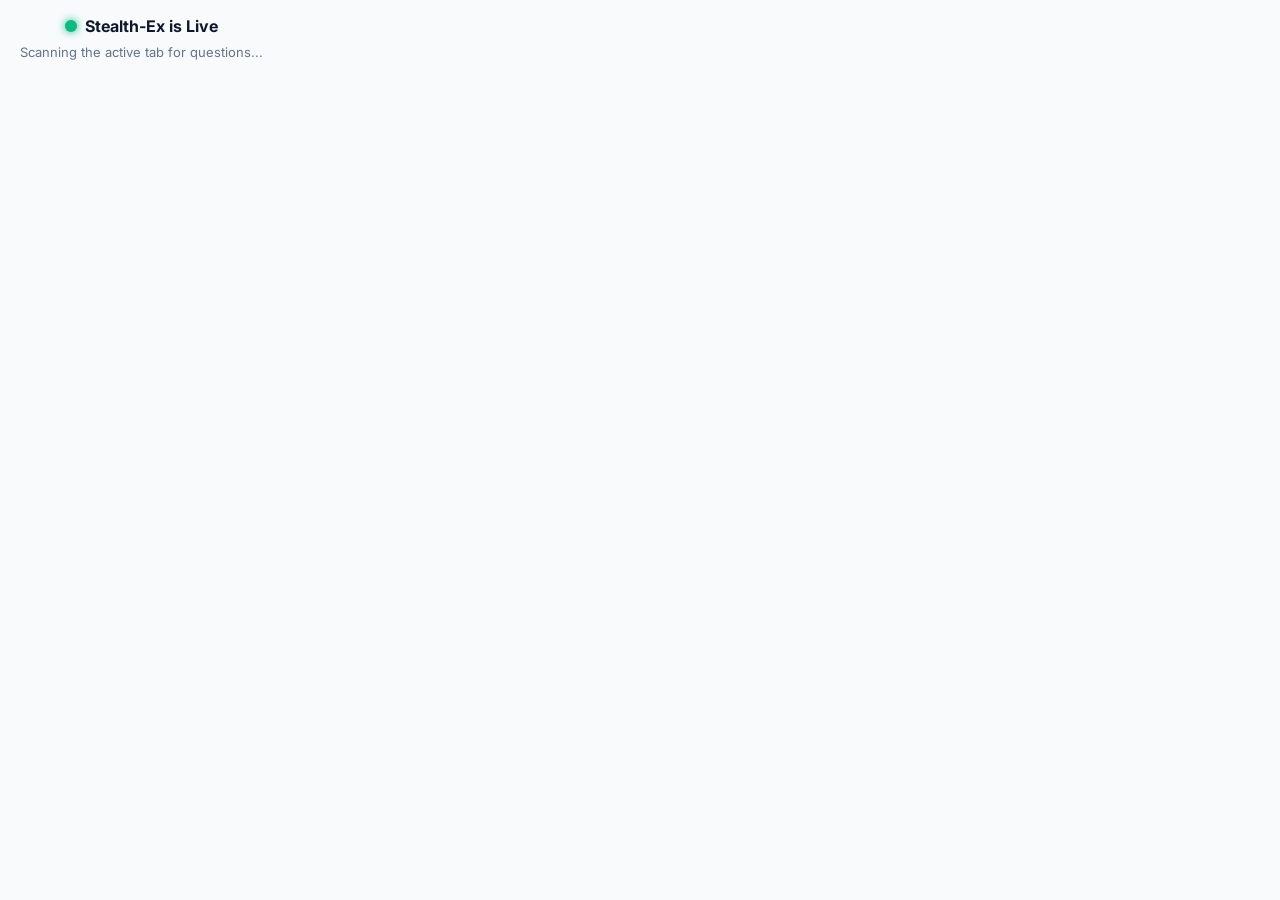
==== src/popup/index.html @ 63033538 "feat: add popup to indicate extension is active" ====
<!DOCTYPE html>
<html>
<head>
  <style>
    @import url('https://fonts.googleapis.com/css2?family=Inter:wght@400;600&display=swap');
    body {
      font-family: 'Inter', sans-serif;
      width: 250px;
      padding: 16px;
      margin: 0;
      background: #f8fafc;
      color: #0f172a;
      text-align: center;
    }
    .status {
      display: inline-block;
      width: 12px;
      height: 12px;
      background-color: #10b981;
      border-radius: 50%;
      margin-right: 8px;
      box-shadow: 0 0 8px #10b981;
    }
    h2 {
      margin: 0 0 8px 0;
      font-size: 16px;
      display: flex;
      align-items: center;
      justify-content: center;
    }
    p {
      margin: 0;
      font-size: 13px;
      color: #64748b;
    }
  </style>
</head>
<body>
  <h2><span class="status"></span> Stealth-Ex is Live</h2>
  <p>Scanning the active tab for questions...</p>
</body>
</html>
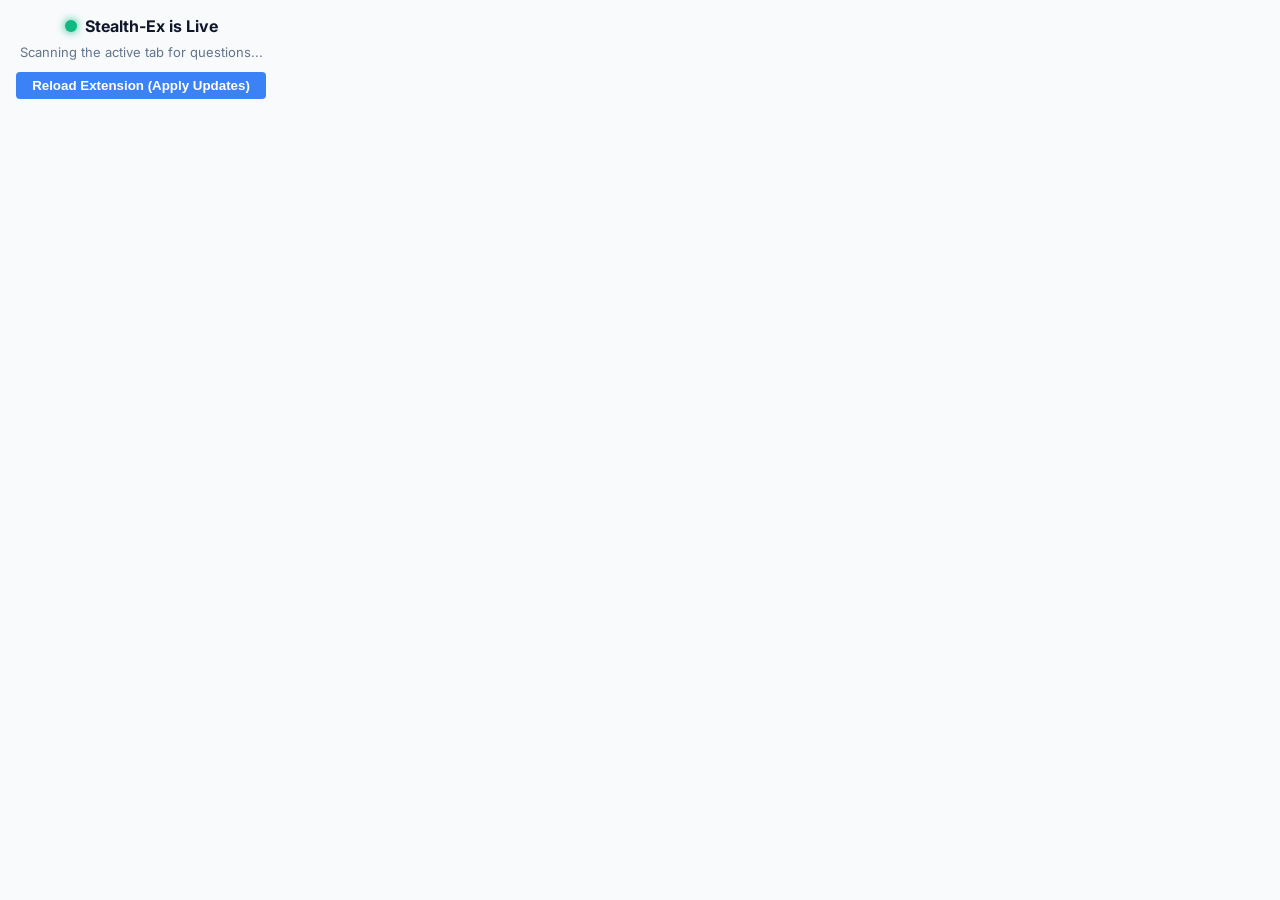
==== commit 728fca86: "fix: add reload button to popup and debug scanning" ====
--- a/src/popup/index.html
+++ b/src/popup/index.html
@@ -38,5 +38,11 @@
 <body>
   <h2><span class="status"></span> Stealth-Ex is Live</h2>
   <p>Scanning the active tab for questions...</p>
+  <button id="reloadBtn" style="margin-top: 12px; padding: 6px 12px; background: #3b82f6; color: white; border: none; border-radius: 4px; cursor: pointer; width: 100%; font-weight: 600;">Reload Extension (Apply Updates)</button>
+  <script>
+    document.getElementById('reloadBtn').onclick = () => {
+      chrome.runtime.reload();
+    };
+  </script>
 </body>
 </html>
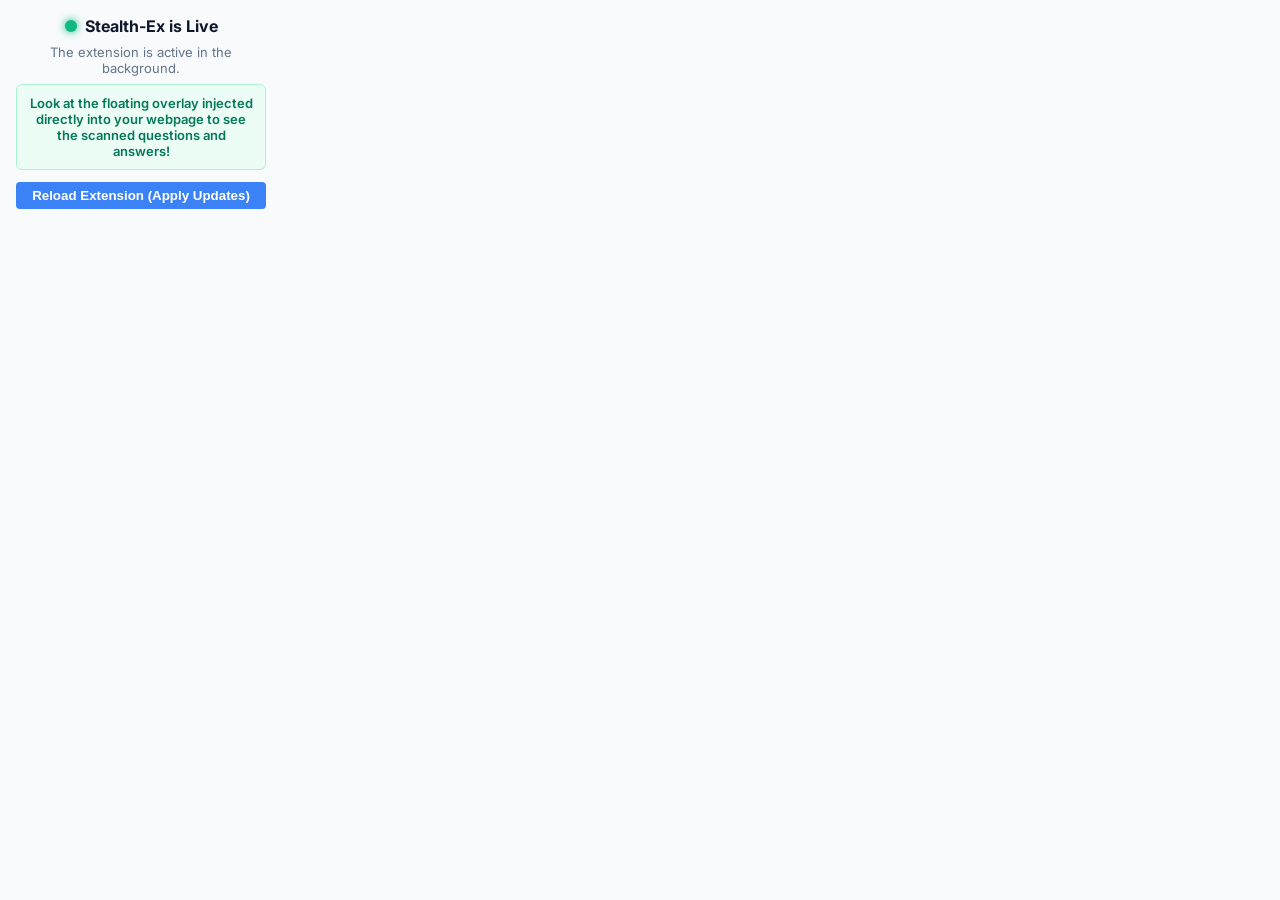
==== commit 004a275b: "fix: clarify popup text so users know to check the webpage overlay" ====
--- a/src/popup/index.html
+++ b/src/popup/index.html
@@ -37,12 +37,11 @@
 </head>
 <body>
   <h2><span class="status"></span> Stealth-Ex is Live</h2>
-  <p>Scanning the active tab for questions...</p>
+  <p style="margin-bottom: 8px; font-size: 13px; color: #64748b;">The extension is active in the background.</p>
+  <p style="font-weight: 600; color: #047857; background: #ecfdf5; padding: 10px; border-radius: 6px; border: 1px solid #a7f3d0; font-size: 13px;">
+    Look at the floating overlay injected directly into your webpage to see the scanned questions and answers!
+  </p>
   <button id="reloadBtn" style="margin-top: 12px; padding: 6px 12px; background: #3b82f6; color: white; border: none; border-radius: 4px; cursor: pointer; width: 100%; font-weight: 600;">Reload Extension (Apply Updates)</button>
-  <script>
-    document.getElementById('reloadBtn').onclick = () => {
-      chrome.runtime.reload();
-    };
-  </script>
+  <script src="index.js"></script>
 </body>
 </html>
